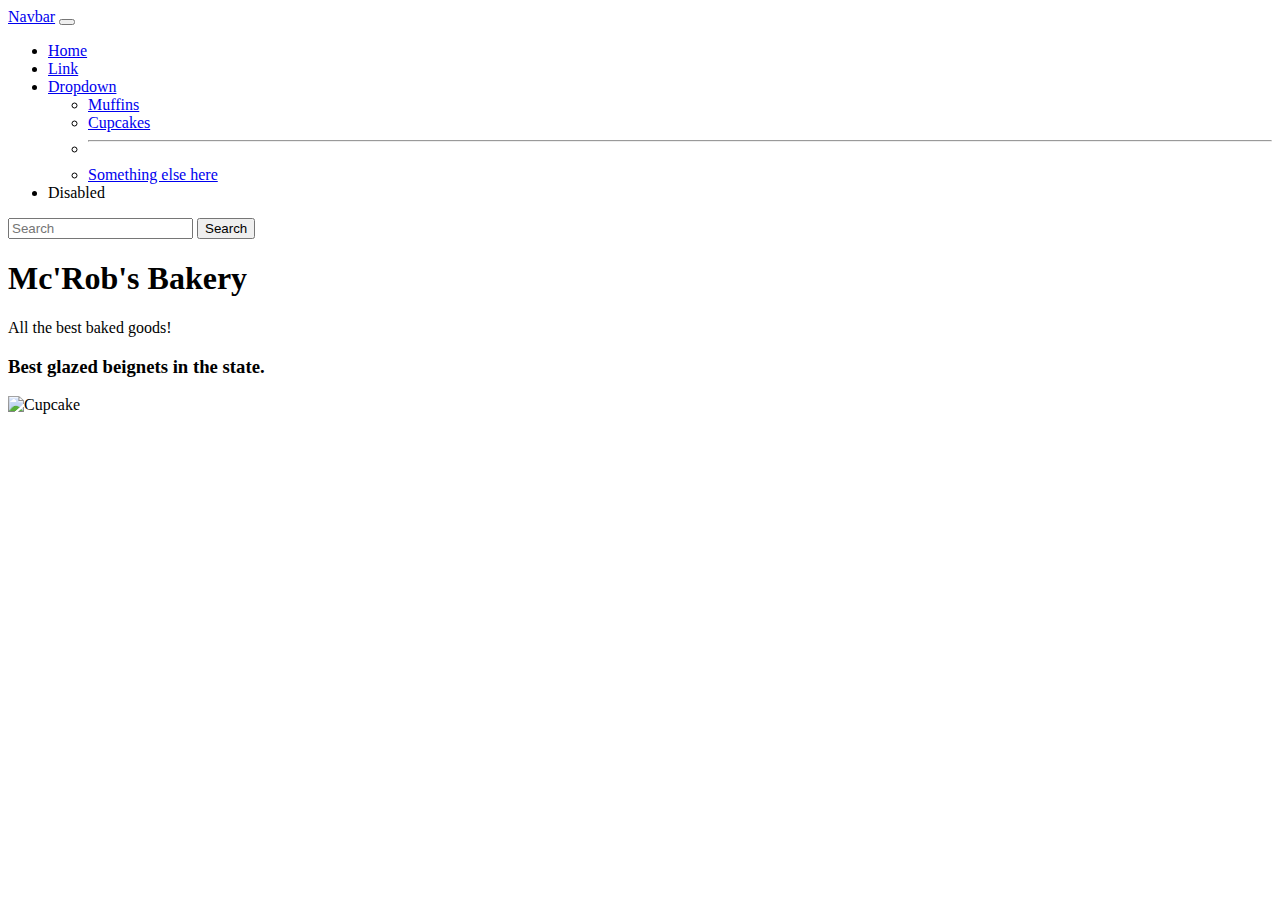
==== index.html @ 9e3c08f1 "Added a file" ====
<!DOCTYPE html>
<html lang="en">
  <head>
    <meta charset="UTF-8" />
    <meta name="viewport" content="width=device-width, initial-scale=1.0" />
    <link rel="stylesheet" href="style.css" />
    <title>Demo</title>
    <link
      href="https://cdn.jsdelivr.net/npm/bootstrap@5.3.2/dist/css/bootstrap.min.css"
      rel="stylesheet"
      integrity="sha384-T3c6CoIi6uLrA9TneNEoa7RxnatzjcDSCmG1MXxSR1GAsXEV/Dwwykc2MPK8M2HN"
      crossorigin="anonymous"
    />
  </head>

  <body>
    <nav class="navbar navbar-expand-lg bg-body-tertiary">
      <div class="container-fluid">
        <a class="navbar-brand" href="#">Navbar</a>
        <button
          class="navbar-toggler"
          type="button"
          data-bs-toggle="collapse"
          data-bs-target="#navbarSupportedContent"
          aria-controls="navbarSupportedContent"
          aria-expanded="false"
          aria-label="Toggle navigation"
        >
          <span class="navbar-toggler-icon"></span>
        </button>
        <div class="collapse navbar-collapse" id="navbarSupportedContent">
          <ul class="navbar-nav me-auto mb-2 mb-lg-0">
            <li class="nav-item">
              <a class="nav-link active" aria-current="page" href="#">Home</a>
            </li>
            <li class="nav-item">
              <a class="nav-link" href="#">Link</a>
            </li>
            <li class="nav-item dropdown">
              <a
                class="nav-link dropdown-toggle"
                href="#"
                role="button"
                data-bs-toggle="dropdown"
                aria-expanded="false"
              >
                Dropdown
              </a>
              <ul class="dropdown-menu">
                <li><a class="dropdown-item" href="Muffin.html">Muffins</a></li>
                <li>
                  <a class="dropdown-item" href="Cupcake.html">Cupcakes</a>
                </li>
                <li><hr class="dropdown-divider" /></li>
                <li>
                  <a class="dropdown-item" href="#">Something else here</a>
                </li>
              </ul>
            </li>
            <li class="nav-item">
              <a class="nav-link disabled" aria-disabled="true">Disabled</a>
            </li>
          </ul>
          <form class="d-flex" role="search">
            <input
              class="form-control me-2"
              type="search"
              placeholder="Search"
              aria-label="Search"
            />
            <button class="btn btn-outline-success" type="submit">
              Search
            </button>
          </form>
        </div>
      </div>
    </nav>
    <header>
      <h1>Mc'Rob's Bakery</h1>
      <p class="ht">All the best baked goods!</p>
      <h3>Best glazed beignets in the state.</h3>
    </header>

    <main>
      <div class="images1">
        <img
          class="img1"
          src="https://th.bing.com/th/id/OIP.wJKuZlH8ggXyu3c8hd0oMgHaHa?w=202&h=202&c=7&r=0&o=5&dpr=1.5&pid=1.7"
          alt="Cupcake"
        />
      </div>
    </main>
  </body>
  <script
    src="https://cdn.jsdelivr.net/npm/bootstrap@5.3.2/dist/js/bootstrap.bundle.min.js"
    integrity="sha384-C6RzsynM9kWDrMNeT87bh95OGNyZPhcTNXj1NW7RuBCsyN/o0jlpcV8Qyq46cDfL"
    crossorigin="anonymous"
  ></script>
</html>
---- style.css ----
.l1 {
  color: #000;
  font-size: 15px;
  font-weight: bold;
  margin: 0;
  padding: 0;
  text-align: center;
  text-transform: uppercase;
}
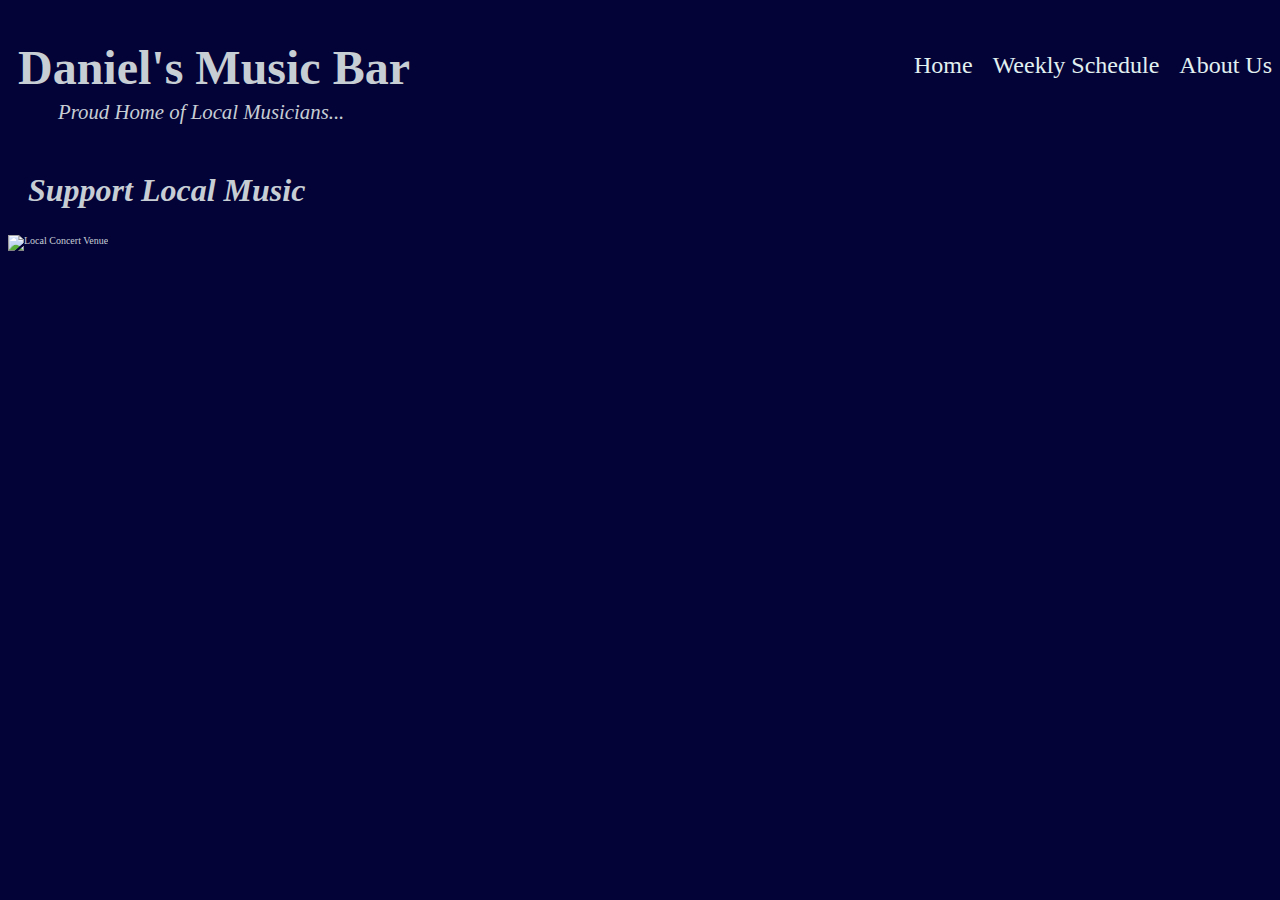
==== commit f88da88f: "Create Index, Page2, and Stylesheet" ====
--- a/index.html
+++ b/index.html
@@ -1,99 +1,40 @@
 <!DOCTYPE html>
 <html lang="en">
-  <head>
-    <meta charset="UTF-8" />
-    <meta name="viewport" content="width=device-width, initial-scale=1.0" />
-    <link rel="stylesheet" href="style.css" />
-    <title>Demo</title>
-    <link
-      href="https://cdn.jsdelivr.net/npm/bootstrap@5.3.2/dist/css/bootstrap.min.css"
-      rel="stylesheet"
-      integrity="sha384-T3c6CoIi6uLrA9TneNEoa7RxnatzjcDSCmG1MXxSR1GAsXEV/Dwwykc2MPK8M2HN"
-      crossorigin="anonymous"
-    />
-  </head>
 
-  <body>
-    <nav class="navbar navbar-expand-lg bg-body-tertiary">
-      <div class="container-fluid">
-        <a class="navbar-brand" href="#">Navbar</a>
-        <button
-          class="navbar-toggler"
-          type="button"
-          data-bs-toggle="collapse"
-          data-bs-target="#navbarSupportedContent"
-          aria-controls="navbarSupportedContent"
-          aria-expanded="false"
-          aria-label="Toggle navigation"
-        >
-          <span class="navbar-toggler-icon"></span>
-        </button>
-        <div class="collapse navbar-collapse" id="navbarSupportedContent">
-          <ul class="navbar-nav me-auto mb-2 mb-lg-0">
-            <li class="nav-item">
-              <a class="nav-link active" aria-current="page" href="#">Home</a>
-            </li>
-            <li class="nav-item">
-              <a class="nav-link" href="#">Link</a>
-            </li>
-            <li class="nav-item dropdown">
-              <a
-                class="nav-link dropdown-toggle"
-                href="#"
-                role="button"
-                data-bs-toggle="dropdown"
-                aria-expanded="false"
-              >
-                Dropdown
-              </a>
-              <ul class="dropdown-menu">
-                <li><a class="dropdown-item" href="Muffin.html">Muffins</a></li>
+<head>
+    <meta charset="UTF-8">
+    <meta name="viewport" content="width=device-width, initial-scale=1.0">
+    <title>Daniel's Music Bar - Home</title>
+    <link rel="stylesheet" href="style.css">
+</head>
+
+<body>
+    <header class="h">
+        <div class="">
+            <h1 class="hh1">Daniel's Music Bar</h1>
+            <p class="ht">Proud Home of Local Musicians...</p>
+        </div>
+        <nav class="nav1">
+            <ul class="navlist">
                 <li>
-                  <a class="dropdown-item" href="Cupcake.html">Cupcakes</a>
+                    <a href="index.html">Home</a>
                 </li>
-                <li><hr class="dropdown-divider" /></li>
-                <li>
-                  <a class="dropdown-item" href="#">Something else here</a>
-                </li>
-              </ul>
-            </li>
-            <li class="nav-item">
-              <a class="nav-link disabled" aria-disabled="true">Disabled</a>
-            </li>
-          </ul>
-          <form class="d-flex" role="search">
-            <input
-              class="form-control me-2"
-              type="search"
-              placeholder="Search"
-              aria-label="Search"
-            />
-            <button class="btn btn-outline-success" type="submit">
-              Search
-            </button>
-          </form>
-        </div>
-      </div>
-    </nav>
-    <header>
-      <h1>Mc'Rob's Bakery</h1>
-      <p class="ht">All the best baked goods!</p>
-      <h3>Best glazed beignets in the state.</h3>
+                <li><a href="#">Weekly Schedule</a></li>
+                <li><a href="page2.html">About Us</a></li>
+            </ul>
+        </nav>
     </header>
+    <div>
+        <section>
+            <h2 class="hh2"><i>Support Local Music</i></h2>
+            <div><img src="" alt="Local Concert Venue"></div>
+        </section>
+    </div>
+    <main>
+        <section></section>
+        <section></section>
+        <section></section>
+    </main>
+</body>
 
-    <main>
-      <div class="images1">
-        <img
-          class="img1"
-          src="https://th.bing.com/th/id/OIP.wJKuZlH8ggXyu3c8hd0oMgHaHa?w=202&h=202&c=7&r=0&o=5&dpr=1.5&pid=1.7"
-          alt="Cupcake"
-        />
-      </div>
-    </main>
-  </body>
-  <script
-    src="https://cdn.jsdelivr.net/npm/bootstrap@5.3.2/dist/js/bootstrap.bundle.min.js"
-    integrity="sha384-C6RzsynM9kWDrMNeT87bh95OGNyZPhcTNXj1NW7RuBCsyN/o0jlpcV8Qyq46cDfL"
-    crossorigin="anonymous"
-  ></script>
-</html>
+</html>--- a/style.css
+++ b/style.css
@@ -1,9 +1,55 @@
-.l1 {
-  color: #000;
-  font-size: 15px;
-  font-weight: bold;
-  margin: 0;
-  padding: 0;
-  text-align: center;
-  text-transform: uppercase;
+html {
+  background-color: rgb(4, 3, 56);
 }
+
+body {
+  font-size: 62.5%;
+  color: rgb(199, 206, 212);
+}
+
+.h {
+  display: flex;
+  justify-content: space-between;
+}
+
+.hh1 {
+  font-size: 3rem;
+  margin-left: 10px;
+  margin-bottom: 0px;
+}
+
+.ht {
+  font-size: 1.3rem;
+  margin-left: 50px;
+  font-style: italic;
+  margin-top: 5px;
+}
+
+.nav1 {
+  margin-top: 20px;
+}
+
+.navlist {
+  display: flex;
+  gap: 20px;
+  font-size: 1.5rem;
+}
+
+ul {
+  list-style: none;
+}
+
+a {
+  text-decoration: none;
+  color: rgb(225, 240, 240);
+}
+
+a:hover {
+  text-decoration: underline 1px rgb(199, 199, 199);
+  font-weight: 550;
+}
+
+.hh2 {
+  margin-left: 20px;
+  font-size: 2rem;
+}
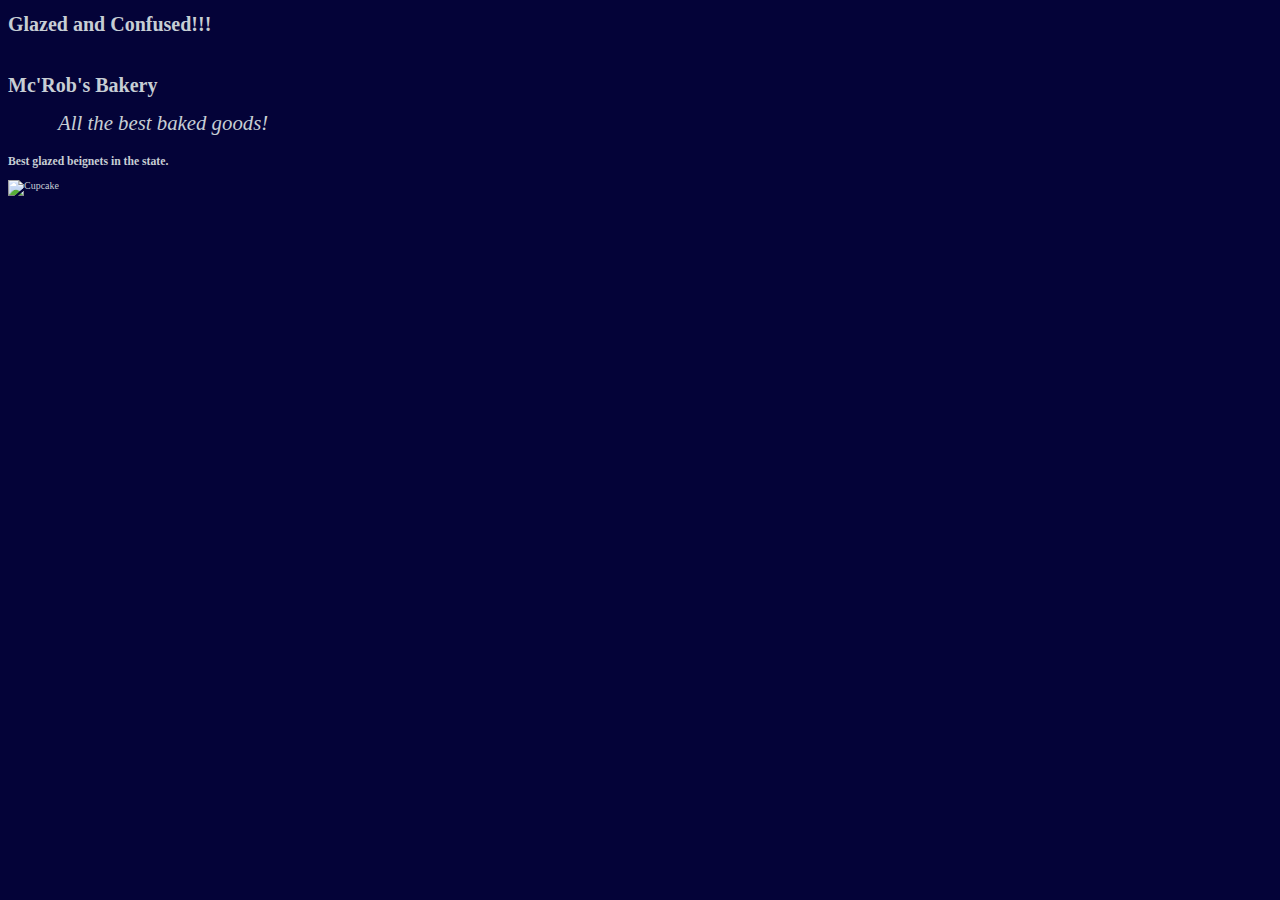
==== commit 0de89106: "add beignet image" ====
--- a/index.html
+++ b/index.html
@@ -4,37 +4,25 @@
 <head>
     <meta charset="UTF-8">
     <meta name="viewport" content="width=device-width, initial-scale=1.0">
-    <title>Daniel's Music Bar - Home</title>
+    <title>Demo</title>
     <link rel="stylesheet" href="style.css">
 </head>
+<h1>Glazed and Confused!!!</h1>
+
+<img src="https://images.unsplash.com/photo-1625183295232-19adbd559e2c?q=80&w=1470&auto=format&fit=crop&ixlib=rb-4.0.3&ixid=M3wxMjA3fDB8MHxwaG90by1wYWdlfHx8fGVufDB8fHx8fA%3D%3D" alt="">
+
 
 <body>
-    <header class="h">
-        <div class="">
-            <h1 class="hh1">Daniel's Music Bar</h1>
-            <p class="ht">Proud Home of Local Musicians...</p>
-        </div>
-        <nav class="nav1">
-            <ul class="navlist">
-                <li>
-                    <a href="index.html">Home</a>
-                </li>
-                <li><a href="#">Weekly Schedule</a></li>
-                <li><a href="page2.html">About Us</a></li>
-            </ul>
-        </nav>
+    <header>
+        <h1>Mc'Rob's Bakery</h1>
+        <p class="ht">All the best baked goods!</p>
+        <h3>Best glazed beignets in the state.</h3>
     </header>
-    <div>
-        <section>
-            <h2 class="hh2"><i>Support Local Music</i></h2>
-            <div><img src="" alt="Local Concert Venue"></div>
-        </section>
-    </div>
+
     <main>
-        <section></section>
-        <section></section>
-        <section></section>
+        <div class="images1"><img class="img1" src="https://th.bing.com/th/id/OIP.wJKuZlH8ggXyu3c8hd0oMgHaHa?w=202&h=202&c=7&r=0&o=5&dpr=1.5&pid=1.7"
+                alt="Cupcake"></div>
     </main>
 </body>
 
-</html>+</html>
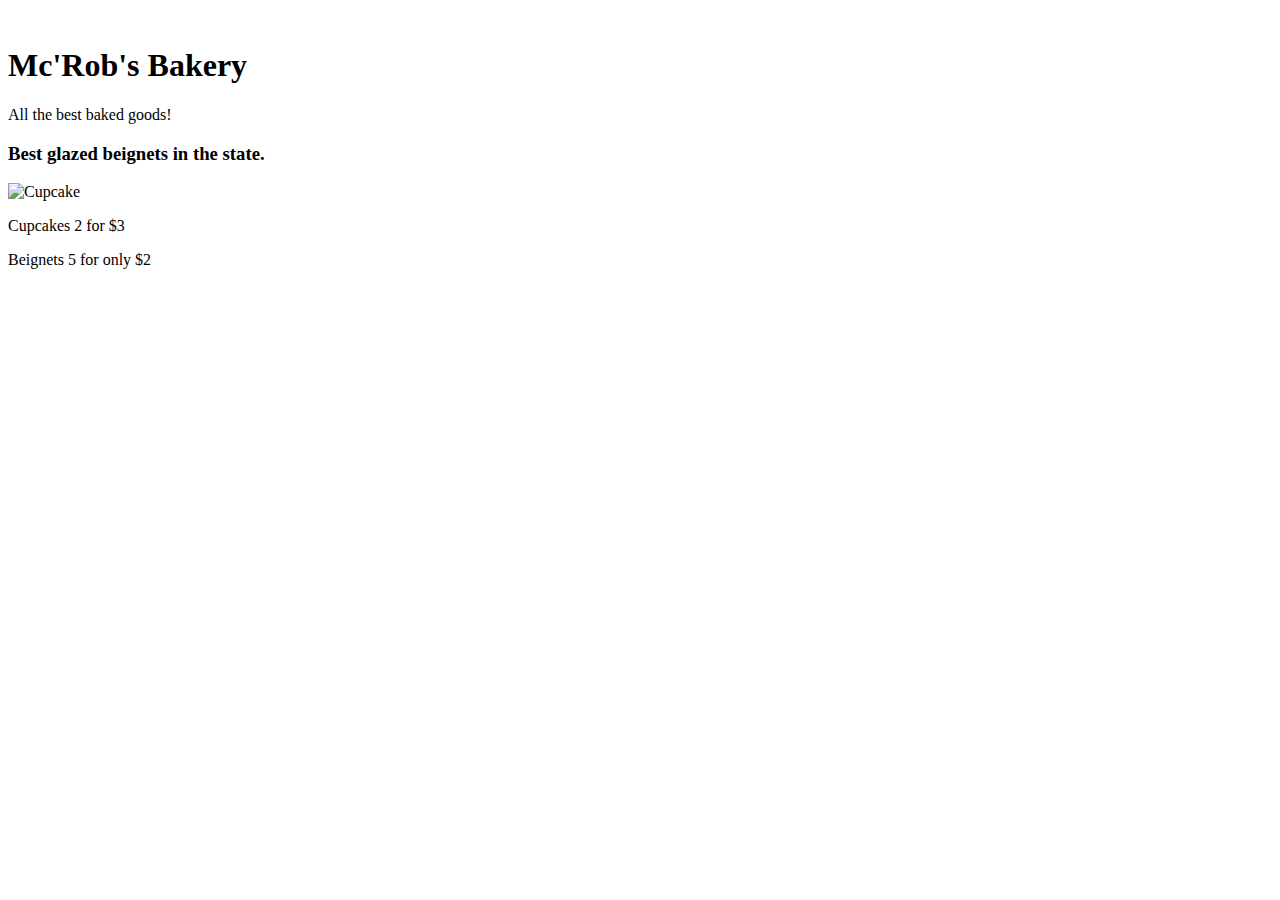
==== commit 060e9969: "price update" ====
--- a/index.html
+++ b/index.html
@@ -5,9 +5,6 @@
     <meta charset="UTF-8">
     <meta name="viewport" content="width=device-width, initial-scale=1.0">
     <title>Demo</title>
-    <link rel="stylesheet" href="style.css">
-</head>
-<h1>Glazed and Confused!!!</h1>
 
 <img src="https://images.unsplash.com/photo-1625183295232-19adbd559e2c?q=80&w=1470&auto=format&fit=crop&ixlib=rb-4.0.3&ixid=M3wxMjA3fDB8MHxwaG90by1wYWdlfHx8fGVufDB8fHx8fA%3D%3D" alt="">
 
@@ -24,5 +21,6 @@
                 alt="Cupcake"></div>
     </main>
 </body>
-
+<p>Cupcakes 2 for $3</p>
+<p>Beignets 5 for only $2</p>
 </html>
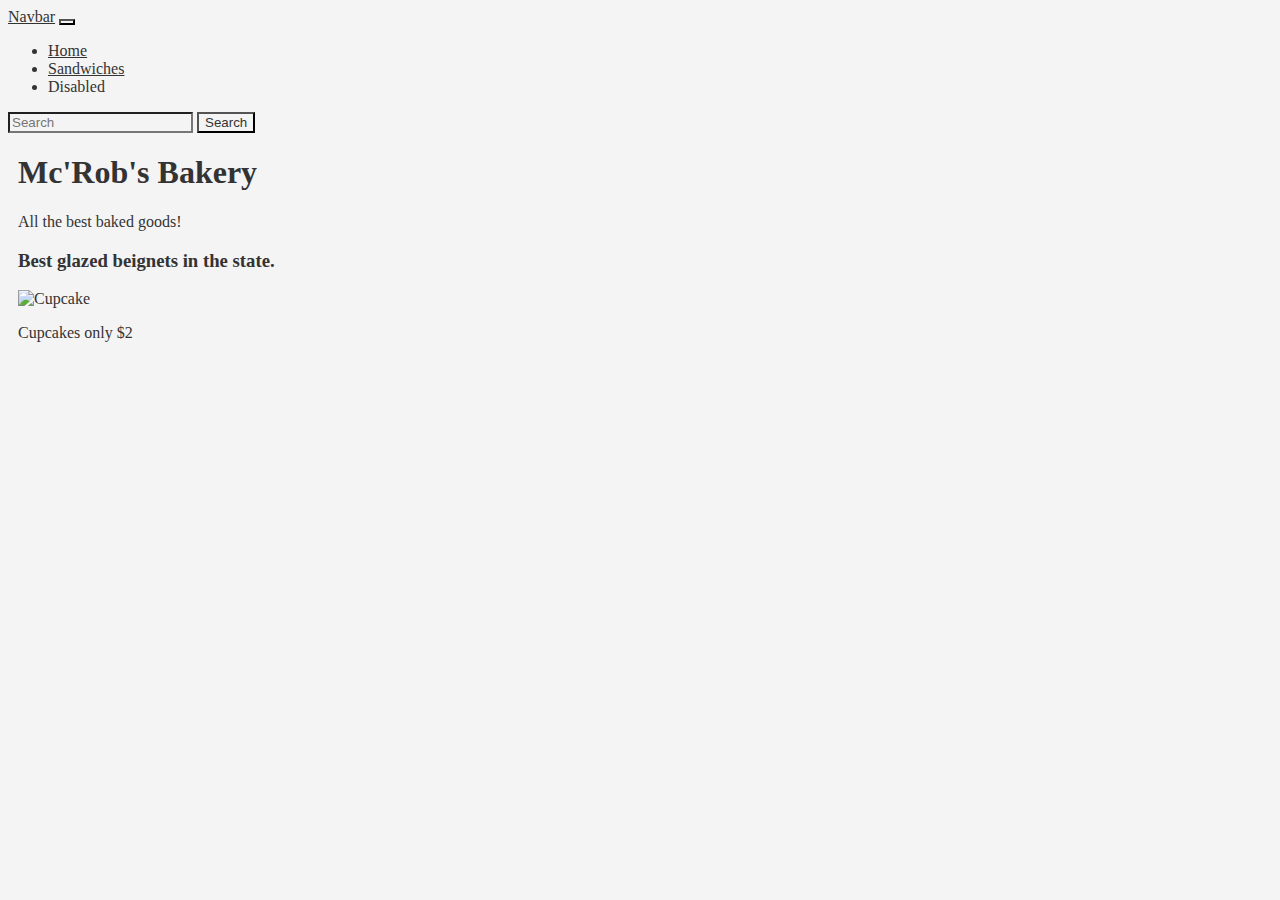
==== commit 4ce8589c: "Merge 6b5639b32b9df98e34f28cf7164da36faa7e7eeb into 936407710045e5e1a43e09026f4cfb2c3cca9515" ====
--- a/index.html
+++ b/index.html
@@ -1,26 +1,58 @@
 <!DOCTYPE html>
 <html lang="en">
+  <head>
+    <meta charset="UTF-8" />
+    <meta name="viewport" content="width=device-width, initial-scale=1.0" />
+    <title>Demo</title>
+    <link rel="stylesheet" href="style.css" />
+    <link href="https://cdn.jsdelivr.net/npm/bootstrap@5.3.2/dist/css/bootstrap.min.css" rel="stylesheet"
+      integrity="sha384-T3c6CoIi6uLrA9TneNEoa7RxnatzjcDSCmG1MXxSR1GAsXEV/Dwwykc2MPK8M2HN" crossorigin="anonymous">
+  </head>
 
-<head>
-    <meta charset="UTF-8">
-    <meta name="viewport" content="width=device-width, initial-scale=1.0">
-    <title>Demo</title>
-
-<img src="https://images.unsplash.com/photo-1625183295232-19adbd559e2c?q=80&w=1470&auto=format&fit=crop&ixlib=rb-4.0.3&ixid=M3wxMjA3fDB8MHxwaG90by1wYWdlfHx8fGVufDB8fHx8fA%3D%3D" alt="">
-
-
-<body>
+  <body>
     <header>
-        <h1>Mc'Rob's Bakery</h1>
-        <p class="ht">All the best baked goods!</p>
-        <h3>Best glazed beignets in the state.</h3>
+      <nav class="navbar navbar-expand-lg bg-body-tertiary">
+        <div class="container-fluid">
+          <a class="navbar-brand" href="#">Navbar</a>
+          <button class="navbar-toggler" type="button" data-bs-toggle="collapse" data-bs-target="#navbarSupportedContent"
+            aria-controls="navbarSupportedContent" aria-expanded="false" aria-label="Toggle navigation">
+            <span class="navbar-toggler-icon"></span>
+          </button>
+          <div class="collapse navbar-collapse" id="navbarSupportedContent">
+            <ul class="navbar-nav me-auto mb-2 mb-lg-0">
+              <li class="nav-item">
+                <a class="nav-link active" aria-current="page" href="#">Home</a>
+              </li>
+              <li class="nav-item">
+                <a class="nav-link" href="./sandwiches/index.html">Sandwiches</a>
+              </li>
+              <li class="nav-item">
+                <a class="nav-link disabled" aria-disabled="true">Disabled</a>
+              </li>
+            </ul>
+            <form class="d-flex" role="search">
+              <input class="form-control me-2" type="search" placeholder="Search" aria-label="Search">
+              <button class="btn btn-outline-success" type="submit">Search</button>
+            </form>
+          </div>
+        </div>
+      </nav>
     </header>
 
     <main>
-        <div class="images1"><img class="img1" src="https://th.bing.com/th/id/OIP.wJKuZlH8ggXyu3c8hd0oMgHaHa?w=202&h=202&c=7&r=0&o=5&dpr=1.5&pid=1.7"
-                alt="Cupcake"></div>
+      <h1>Mc'Rob's Bakery</h1>
+      <p class="ht">All the best baked goods!</p>
+      <h3>Best glazed beignets in the state.</h3>
+      <div class="images1">
+        <img
+          class="img1"
+          src="https://th.bing.com/th/id/OIP.wJKuZlH8ggXyu3c8hd0oMgHaHa?w=202&h=202&c=7&r=0&o=5&dpr=1.5&pid=1.7"
+          alt="Cupcake"
+        />
+      </div>
+      <p>Cupcakes only $2</p>
     </main>
-</body>
-<p>Cupcakes 2 for $3</p>
-<p>Beignets 5 for only $2</p>
+    <script src="https://cdn.jsdelivr.net/npm/bootstrap@5.3.2/dist/js/bootstrap.bundle.min.js"
+      integrity="sha384-C6RzsynM9kWDrMNeT87bh95OGNyZPhcTNXj1NW7RuBCsyN/o0jlpcV8Qyq46cDfL" crossorigin="anonymous"></script>
+  </body>
 </html>
--- a/style.css
+++ b/style.css
@@ -0,0 +1,8 @@
+*{
+    background-color: #f4f4f4;
+    color: #333;
+}
+main{
+    padding-left: 10px;
+    padding-right: 10px;
+}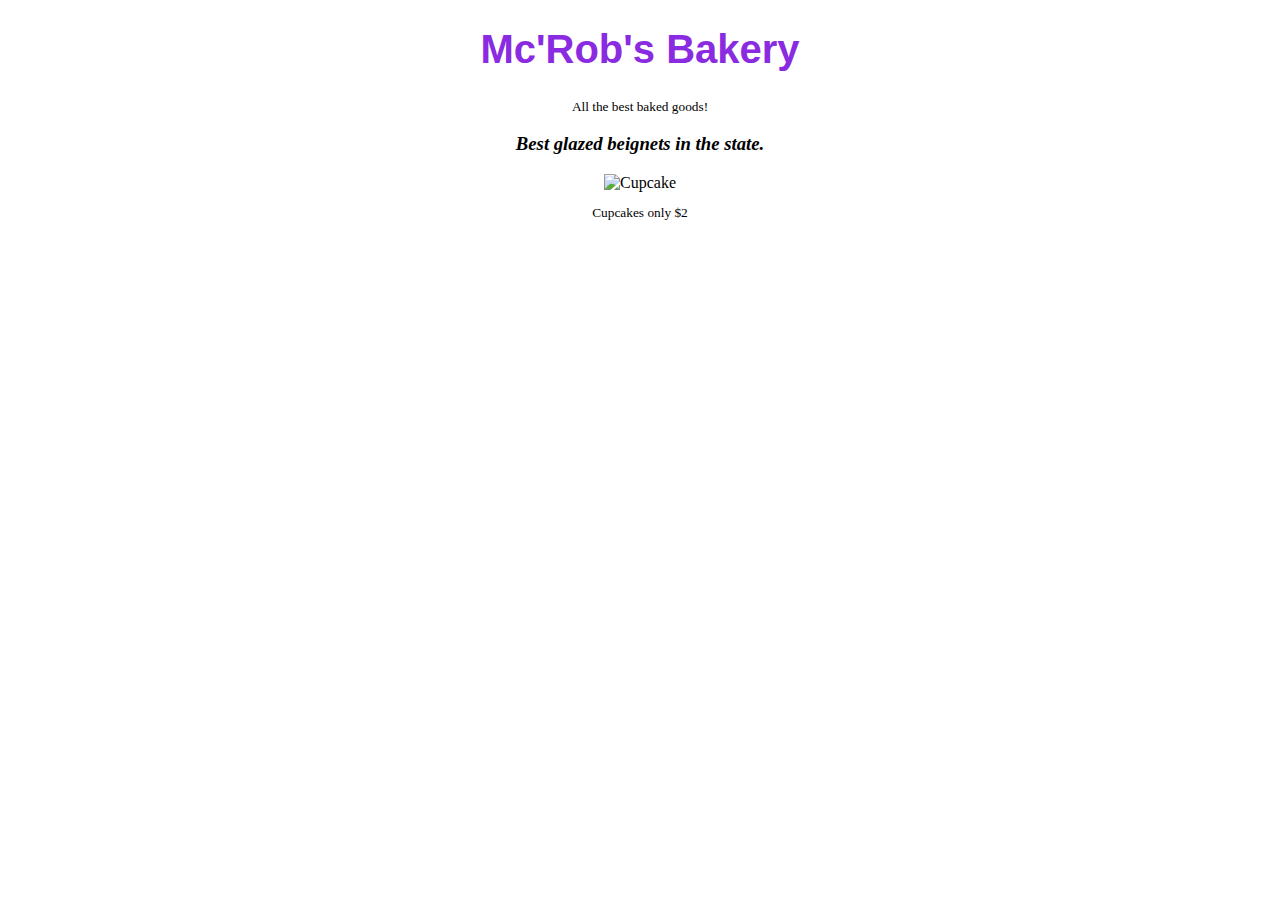
==== commit 4fc2f23d: "add style" ====
--- a/index.html
+++ b/index.html
@@ -5,44 +5,16 @@
     <meta name="viewport" content="width=device-width, initial-scale=1.0" />
     <title>Demo</title>
     <link rel="stylesheet" href="style.css" />
-    <link href="https://cdn.jsdelivr.net/npm/bootstrap@5.3.2/dist/css/bootstrap.min.css" rel="stylesheet"
-      integrity="sha384-T3c6CoIi6uLrA9TneNEoa7RxnatzjcDSCmG1MXxSR1GAsXEV/Dwwykc2MPK8M2HN" crossorigin="anonymous">
   </head>
 
   <body>
     <header>
-      <nav class="navbar navbar-expand-lg bg-body-tertiary">
-        <div class="container-fluid">
-          <a class="navbar-brand" href="#">Navbar</a>
-          <button class="navbar-toggler" type="button" data-bs-toggle="collapse" data-bs-target="#navbarSupportedContent"
-            aria-controls="navbarSupportedContent" aria-expanded="false" aria-label="Toggle navigation">
-            <span class="navbar-toggler-icon"></span>
-          </button>
-          <div class="collapse navbar-collapse" id="navbarSupportedContent">
-            <ul class="navbar-nav me-auto mb-2 mb-lg-0">
-              <li class="nav-item">
-                <a class="nav-link active" aria-current="page" href="#">Home</a>
-              </li>
-              <li class="nav-item">
-                <a class="nav-link" href="./sandwiches/index.html">Sandwiches</a>
-              </li>
-              <li class="nav-item">
-                <a class="nav-link disabled" aria-disabled="true">Disabled</a>
-              </li>
-            </ul>
-            <form class="d-flex" role="search">
-              <input class="form-control me-2" type="search" placeholder="Search" aria-label="Search">
-              <button class="btn btn-outline-success" type="submit">Search</button>
-            </form>
-          </div>
-        </div>
-      </nav>
+      <h1>Mc'Rob's Bakery</h1>
+      <p class="ht">All the best baked goods!</p>
+      <h3>Best glazed beignets in the state.</h3>
     </header>
 
     <main>
-      <h1>Mc'Rob's Bakery</h1>
-      <p class="ht">All the best baked goods!</p>
-      <h3>Best glazed beignets in the state.</h3>
       <div class="images1">
         <img
           class="img1"
@@ -52,7 +24,7 @@
       </div>
       <p>Cupcakes only $2</p>
     </main>
-    <script src="https://cdn.jsdelivr.net/npm/bootstrap@5.3.2/dist/js/bootstrap.bundle.min.js"
-      integrity="sha384-C6RzsynM9kWDrMNeT87bh95OGNyZPhcTNXj1NW7RuBCsyN/o0jlpcV8Qyq46cDfL" crossorigin="anonymous"></script>
+
+    <link rel="stylesheet" href="style.css" />
   </body>
 </html>
--- a/style.css
+++ b/style.css
@@ -1,8 +1,18 @@
-*{
-    background-color: #f4f4f4;
-    color: #333;
+h1 {
+  color: blueviolet;
+  font-size: 40px;
+  font-family: Impact, Haettenschweiler, "Arial Narrow Bold", sans-serif;
 }
-main{
-    padding-left: 10px;
-    padding-right: 10px;
-}+
+p {
+  font-size: smaller;
+}
+
+h3 {
+  font-weight: bolder;
+  font-style: italic;
+}
+
+body {
+  text-align: center;
+}
--- a/style.css
+++ b/style.css
@@ -1,8 +1,18 @@
-*{
-    background-color: #f4f4f4;
-    color: #333;
+h1 {
+  color: blueviolet;
+  font-size: 40px;
+  font-family: Impact, Haettenschweiler, "Arial Narrow Bold", sans-serif;
 }
-main{
-    padding-left: 10px;
-    padding-right: 10px;
-}+
+p {
+  font-size: smaller;
+}
+
+h3 {
+  font-weight: bolder;
+  font-style: italic;
+}
+
+body {
+  text-align: center;
+}
